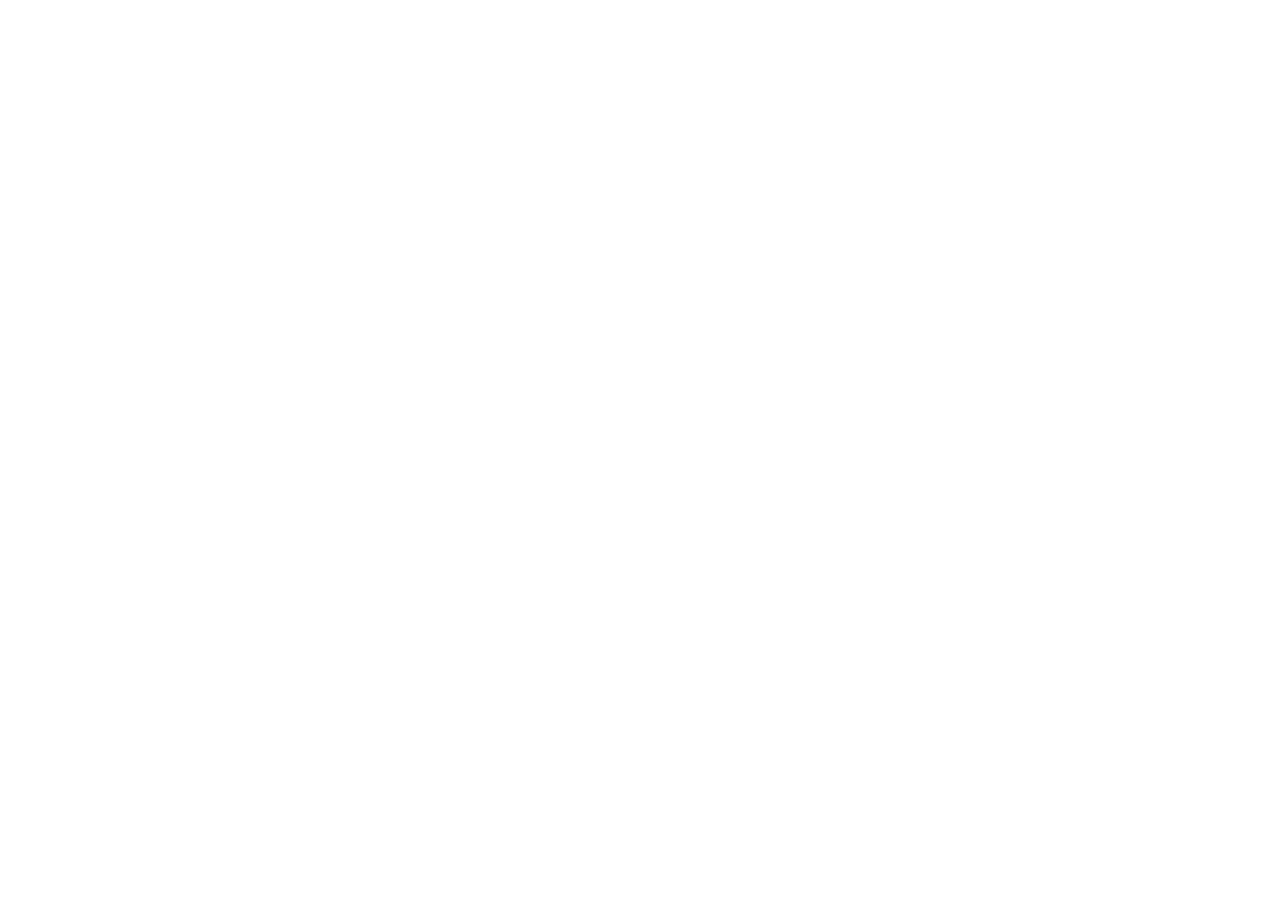
==== game-html/index.html @ a207f6da "Create HTML, CSS, and JS files and fill in basic templates." ====
<!DOCTYPE html>
<html lang="en">
<head>
    <meta charset="UTF-8">
    <meta name="viewport" content="width=device-width, initial-scale=1.0">
    <title>Tile Tap Instructions</title>
    <link rel="stylesheet" href="/css/style.css">
    <script defer src="/js/script.js"></script>
</head>
<body>
    
</body>
</html>
---- css/style.css ----
* {
    /* Reset */
	box-sizing: border-box;
	padding: 0;
	margin: 0;
}
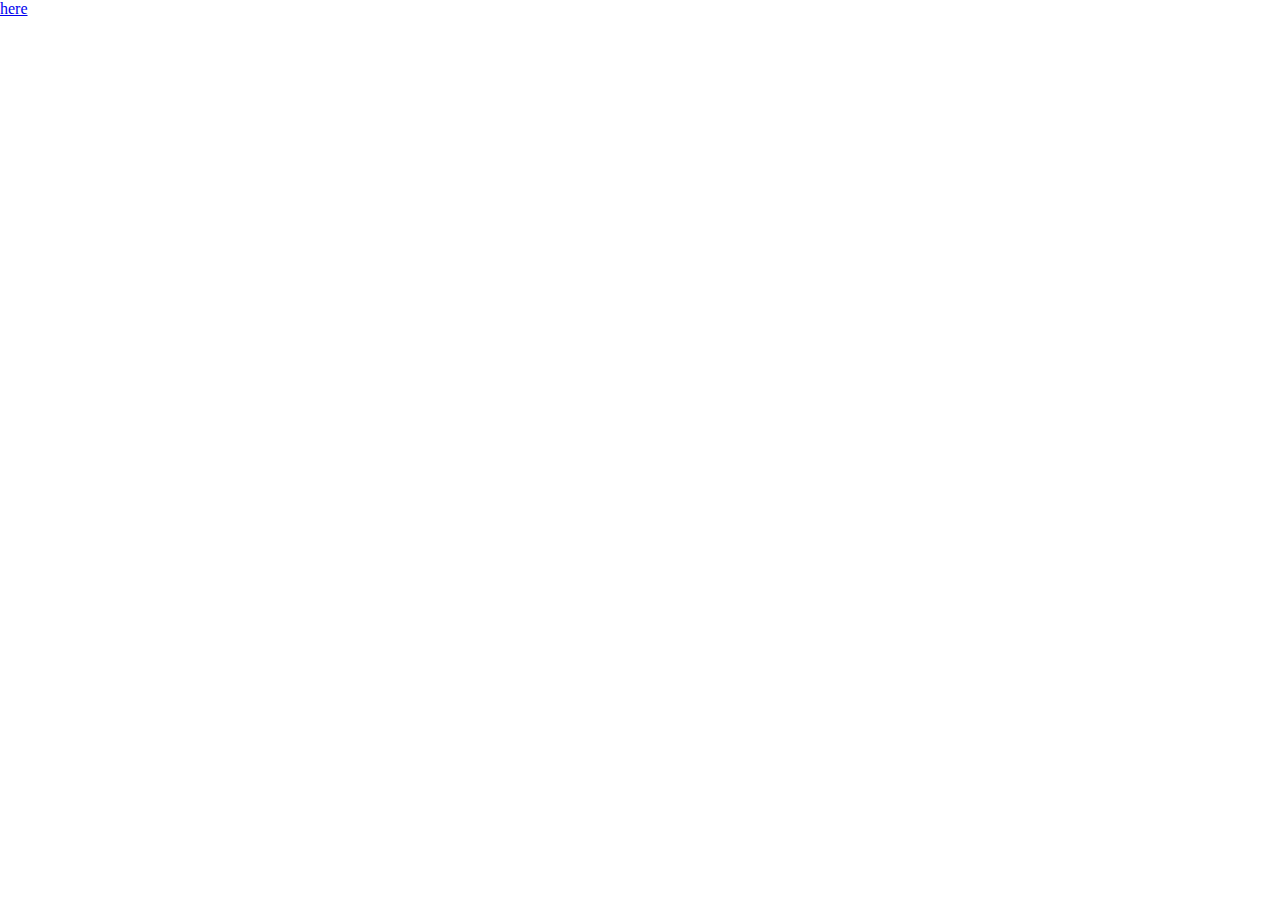
==== commit b71b893d: "Create working board." ====
--- a/game-html/index.html
+++ b/game-html/index.html
@@ -8,6 +8,6 @@
     <script defer src="/js/script.js"></script>
 </head>
 <body>
-    
+    <a href="/game-html/game.html">here</a>
 </body>
 </html>--- a/css/style.css
+++ b/css/style.css
@@ -1,6 +1,13 @@
 * {
     /* Reset */
-	box-sizing: border-box;
-	padding: 0;
-	margin: 0;
-}+    box-sizing: border-box;
+    padding: 0;
+    margin: 0;
+}
+#board {
+    display: grid;
+    grid-template-columns: repeat(5, 16vmin);
+    grid-template-rows: (repeat);
+	justify-content: center;
+	margin: 5vmin;
+}
